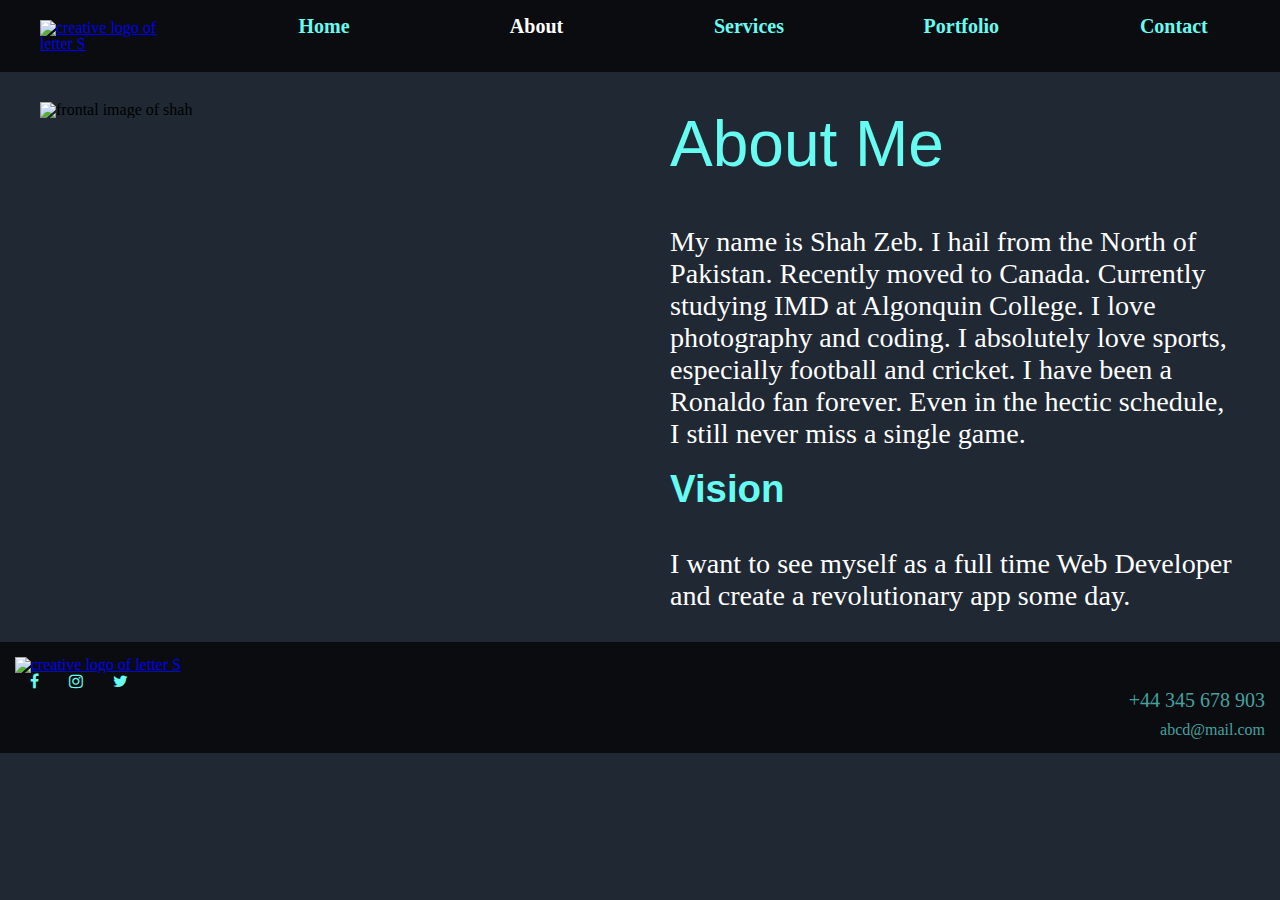
==== about.html @ 8f6b0879 "About page complete" ====
<!DOCTYPE html>
<html lang="en">
<head>
    <meta charset="UTF-8">
    <meta http-equiv="X-UA-Compatible" content="IE=edge">
    <meta name="viewport" content="width=device-width, initial-scale=1.0">
    <link rel="stylesheet" href="css/main.css">
    <link rel="stylesheet" href="https://cdnjs.cloudflare.com/ajax/libs/font-awesome/4.7.0/css/font-awesome.min.css" /> <!-- Link for all the icons-->
    <title>About</title>

</head>
<body>
    <header class="header">
        <ul class="logosec">
            <li> <a href="index.html"><img src="images/logo.png" alt="creative logo of letter S"></a></li>
            <li><i class="fa fa-bars fa-2x" aria-hidden="true"></i></li>
        </ul>
        
       
        <div class="nav">
        <ul>
            <li id="home"><a href="#">Home</a></li>
            <li id="about"><a href="about.html">About</a></li>
            <li><a href="#">Services</a></li>
            <li><a href="#">Portfolio</a></li>
            <li><a href="#">Contact</a></li>
        </ul>
        </div>
    
    </header>

    <main>

    <div class="zama">
    <div class="mypic"> 
        <picture>

            <source srcset="images/shah-1600.jpg,
                    images/shah-1920.jpg 2x"
                    media="(min-width: 1600px)" />

            <source srcset="images/shah-1280.jpg,
                    images/shah-2400.jpg 2x"
                    media="(min-width: 1200px)" />
            

           <source srcset="images/shah-480.jpg,
                    images/shah-960.jpg 2x"
                    media="(min-width: 960px)" />

            <source srcset="images/shah-720.jpg,
                    images/shah-1440.jpg 2x"
                    media="(min-width: 720px)" />

            <source srcset="images/shah-480.jpg,
                    images/shah-960.jpg 2x"
                    media="(min-width: 480px)" />
           

            <img src="images/shah-480.jpg" alt="frontal image of shah">
        </picture>
        
    </div>

    <div class="aboutme">
        <h2>About Me</h2>
        <p>My name is Shah Zeb. I hail from the North of  Pakistan. Recently moved to Canada. Currently studying IMD at Algonquin College. I love photography and coding. I absolutely love sports, especially football and 
            cricket. I have been a Ronaldo fan forever. Even in the hectic schedule, I still never miss a single game.
        </p>
        <h3>Vision</h3>
            
    
           <p>I want to see myself as a full time Web Developer and create a revolutionary app some day.</p>
            
            
            
    </div>
    </div>
    </main>
    <footer>
        <div class="footer">
            <div class="footerlogo">
            <a href="index.html"><img src="images/logo.png" alt="creative logo of letter S"></a>
            
            </div>
            <div class="footer-social">
                
            <ul>
                <li><a href="#" class="fa fa-facebook"></a></li>
                <li><a href="#" class="fa fa-instagram"></a></li>
                <li><a href="#" class="fa fa-twitter"></a></li>
            </ul>
            </div>
            <div class="number">
            <p>+44 345 678 903</p>
            </div>
            <div class="mail">
            <a href="#">abcd@mail.com</a>
             </div>
        
        </div>
    </footer>
</body>
</html>
---- css/main.css ----
html, body, div, span, applet, object, iframe,
h1, h2, h3, h4, h5, h6, p, blockquote, pre,
a, abbr, acronym, address, big, cite, code,
del, dfn, em, img, ins, kbd, q, s, samp,
small, strike, strong, sub, sup, tt, var,
b, u, i, center,
dl, dt, dd, ol, ul, li,
fieldset, form, label, legend,
table, caption, tbody, tfoot, thead, tr, th, td,
article, aside, canvas, details, embed, 
figure, figcaption, footer, header, hgroup, 
menu, nav, output, ruby, section, summary,
time, mark, audio, video {
	margin: 0;
	padding: 0;
	border: 0;
	font-size: 100%;
	font: inherit;
	vertical-align: baseline;
}
/* HTML5 display-role reset for older browsers */
article, aside, details, figcaption, figure, 
footer, header, hgroup, menu, nav, section {
	display: block;
}
body {
	line-height: 1;
}
ol, ul {
	list-style: none;
}
blockquote, q {
	quotes: none;
}
blockquote:before, blockquote:after,
q:before, q:after {
	content: '';
	content: none;
}
table {
	border-collapse: collapse;
	border-spacing: 0;
}

:root{ /*Variables declared */
    --clr-text:#FFFFFF;
    --clr-text-sec:#1F2833;
    --clr-headings:#66FCF1;
    --clr-sec:#0B0C10;
    --clr-bg-sec:#45A29E;
    --clr-bg:#1F2833;

    --text-font:'Candara' 25px;
    --heading-font:'Sofia Pro';
    --text-headings: 'Oswald', sans-serif;
}

/*Homepage mobile first */

body{
    background:var(--clr-bg);
    margin:20px 40px 0px 40px;
}
.logosec{
    display: flex;
    justify-content:space-between;
    align-items: center;
    margin-right:40px;
    margin-left:40px;
    padding-top: 20px;
    margin-bottom: 20px;

}

.logosec img{
    width:80px;
    height:auto;
}

.fa-bars{
    color: var(--clr-headings);
    
}

.header{
    background-color: var(--clr-sec);
    margin: -20px -40px -20px -40px;
}

.nav{
    width:100%;
    display: flex;
    flex-direction: column;
    margin-bottom: 20px;

}


.nav ul{
    display: flex;
    flex-direction: column;
    align-items: center;
    list-style: none;
    background-color: var(--clr-bg-sec);
    width:100%;
    


    
}

.nav li:hover{
    background-color: var(--clr-headings);
}

.nav li a{
    text-decoration: none;
    color:var(--clr-text-sec);
    font: var(--heading-font);
    font-size: 25px;
    width: 100%;
}


.nav li{
    text-decoration: none;
    padding-top: 15px;
    padding-bottom: 15px;
    width: 100%;
    text-align: center;

    
}



.dpt{
    display: flex;
    flex-direction: column;
    justify-content: center;
    align-items: center;
    
}

h1{
    color:var(--clr-headings);
    font-size: 26px;
    margin-left: 15px;
}

.text h4{
    color: var(--clr-text);
    font-size: 16px;
    margin-top: 10px;
}

.textpic{
    margin-top: 20px;
    margin-bottom: 20px;
}

.text{
    margin-bottom: 20px;
}

.hire button{
    background-color: var(--clr-bg);
    border-color: var(--clr-bg-sec);
    width: 160px;
    height: 40px;
}

.hire button:hover{
    background-color: var(--clr-sec);
}

.hire a{
    text-decoration: none;
    color: var(--clr-text);
}

h2{
    color: var(--clr-headings);
    font-family:var(--text-headings);
    font-size: 30px;
}

.work{
    display: flex;
    flex-direction: column;
    color: var(--clr-text);
    margin-top: 20px;
    
}


.disc{
    background-color: var(--clr-sec);
    margin-top: 20px;
    margin-bottom: 20px;
    padding: 30px 40px 30px 40px;
    border-radius: 35px;
    
    
}

.ideate{
    background-color: var(--clr-sec);
    margin-bottom: 20px;
    padding: 30px 40px 30px 40px;
    border-radius: 35px;
}

.implement{
    background-color: var(--clr-sec);
    padding: 30px 40px 30px 40px;
    border-radius: 35px; 
    margin-bottom: 20px;
}

.disc.ideate.implement,h3{
    color:var(--clr-headings);
    text-align: center;
    font-family:var(--text-font);
    font-size: 20px;
    font-weight: bold;
    margin-bottom: 10px;
}

.disc.ideate.implement,p{
    text-align: center;
}

.add{
    display: none;
}

.footer{
    display: flex;
    justify-content: center;
    margin-bottom: 20px;
}

.footerlogo img{
    width: 98px;
}
.footer{
    margin-top: 20px;
    display: flex;
    flex-direction: column;
    background-color: var(--clr-sec);
    background-color: var(--clr-sec);
    margin-left:  -40px;
    margin-right: -40px;
    padding:15px;
    
    
}
.footerlogo{
    display: flex;
    justify-content: center;
    
}
.footer-social ul{
    display:flex ;
    flex-direction: row;
    justify-content: center;
    
    
}
.footer-social li{
    display: flex;
   
   
}
.footer-social a {
    text-decoration: none;
    color: var(--clr-headings);
    display: flex;
    padding-left: 15px;
    padding-right: 15px;
}

.mail{
    display: none;

}

.number{
    display: none;
}

/* Homepage destkop  */
@media only screen and (min-width: 600px){

    .logosec i{ /*Hamburger icon hidden for larger screens */
        display: none;
    }

    .header {
    display: flex;
    

    }

    .nav{
        display: flex;
        flex-direction: row;
    }

    .nav ul {
        background-color:var(--clr-sec);
        flex-direction: row;
        
        
    }

    .nav li a{
        color: var(--clr-headings);
        font-size: 20px;
        font-weight: bold;

    }

    #home a{
        color: #FFFFFF;
    }

    .nav li a:hover {
        color: var(--clr-bg);
    }

    .dpt {
        display: flex;
        flex-direction: row-reverse;
        border-bottom: solid 1px #FFFFFF;

    }

    .textpic img {
        width: 490px;
        height: auto;
        margin-top: 30px;
    }
    .description {
        padding-right: 20px;
    }

    .hire button{
        margin-top: 15px;
       
        
    }

    .work{
        display: grid;
        grid-template-rows: 1fr;
        grid-template-columns: 33% 33% 33%;
        grid-column-gap:20px ;
        line-height: 100px;
        
        
    }

    .disc{
        
        height: 300px;
        padding-top: 0px;
        padding-bottom: 5px;

       

    }

    .ideate{
        
        margin-top: 22px;
        height: 300px;
        padding-top: 0px;
        padding-bottom: 5px;


    }
    .implement{
       
        margin-top: 22px;
        padding-top: 0px;
        height: 300px;
        padding-bottom: 5px;

       
        

    }
    .disc.ideate.implement,h3{
        color:var(--clr-headings);
        text-align: center;
        font-family:var(--text-font);
        font-size: 35px;
        font-weight: bold;
        margin-bottom: 10px;
        padding-bottom: 0px;
        
    }
    .disc.ideate.implement,p{
        
        text-align: center;
        font-size: 20px;
        margin-bottom: 10px;
        display: inline-block;
        line-height: normal;
        vertical-align: middle;
        margin-top: 0px;
        
        
    }
    .footer{
        display: flex;
        margin-bottom: 0px;

    }

    .footerlogo{
        justify-content: flex-start;
        
    }

    .footer-social{
        display: flex;
    }

    .mail{
        display: flex;
        justify-content: flex-end;
        
    }
    .number{
        display: flex;
        justify-content: flex-end;
        padding-top: 0px;
    }

    .mail a{
        text-decoration: none;
        color:var(--clr-bg-sec)
    }
    .number{
        color: var(--clr-bg-sec);
    }








}

/* About Page */

/*Mobile first */

.mypic img{
    margin-top: 20px;
    object-fit: cover;
    width: 100%;
    

}

.aboutme h2{
    margin-top: 20px;
    margin-bottom: 20px;

}

.aboutme h3{
    margin-left: 0px;
    text-align: left;
    font-family:var(--text-headings);
    font-size: 20px;
    margin-top: 10px;
    margin-bottom: 20px;
}

.aboutme p{
    color:var(--clr-text);
    text-align: left;

    
}
#home a{
    color: var(--clr-headings);
}

#about a{
    color: #FFFFFF;
}
/*about large screens */
@media only screen and (min-width: 600px){
   
    .zama{
        display: grid;
        grid-template-columns: 50% 1fr;
        grid-template-rows: 100%;
    }
    .mypic{
        margin-top: 30px;
        
        
    }


    .aboutme{
        margin-left: 30px;
        margin-top: 40px;
       
        
        
    }

    .aboutme h2{
        font-size: 5vw;
        margin-bottom: 30px;
    }
    .aboutme h3{
        font-size:3vw;
        
    }

    .aboutme p{
        font-size: 2.2vw;
        margin-top: 20px;
    }

}
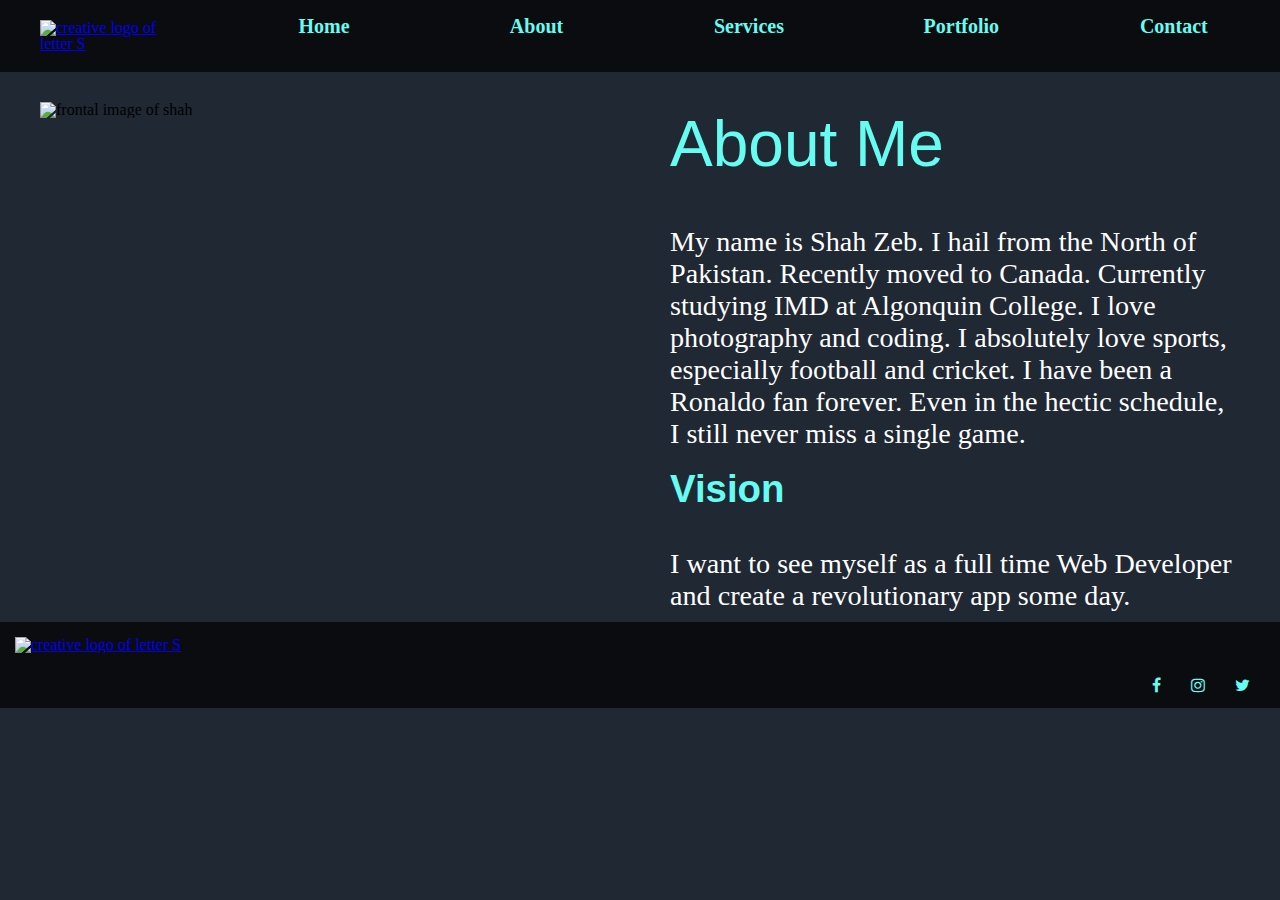
==== commit f5938265: "done xcept accessibility" ====
--- a/about.html
+++ b/about.html
@@ -91,12 +91,7 @@
                 <li><a href="#" class="fa fa-twitter"></a></li>
             </ul>
             </div>
-            <div class="number">
-            <p>+44 345 678 903</p>
-            </div>
-            <div class="mail">
-            <a href="#">abcd@mail.com</a>
-             </div>
+            
         
         </div>
     </footer>
--- a/css/main.css
+++ b/css/main.css
@@ -111,7 +111,12 @@
 
 .nav li:hover{
     background-color: var(--clr-headings);
-}
+    transition:all 2s;
+    transform: scale(0.5);
+    
+    
+}
+
 
 .nav li a{
     text-decoration: none;
@@ -121,6 +126,13 @@
     width: 100%;
 }
 
+.nav li a{
+    color: #FFFFFF;
+}
+
+.nav li a:hover{
+    color: #0B0C10;
+}
 
 .nav li{
     text-decoration: none;
@@ -243,22 +255,31 @@
 
 .footerlogo img{
     width: 98px;
+    
 }
 .footer{
     margin-top: 20px;
     display: flex;
-    flex-direction: column;
+    flex-direction: row;
+    justify-content: space-between;
     background-color: var(--clr-sec);
     background-color: var(--clr-sec);
     margin-left:  -40px;
     margin-right: -40px;
     padding:15px;
+    margin-bottom: 0px;
     
     
 }
 .footerlogo{
     display: flex;
     justify-content: center;
+    
+    
+}
+
+.footer-social{
+    margin-top: 40px;
     
 }
 .footer-social ul{
@@ -327,7 +348,7 @@
     }
 
     .nav li a:hover {
-        color: var(--clr-bg);
+        color:#0B0C10;
     }
 
     .dpt {
@@ -494,17 +515,17 @@
     color: var(--clr-headings);
 }
 
-#about a{
-    color: #FFFFFF;
-}
+
+
 /*about large screens */
 @media only screen and (min-width: 600px){
-   
     .zama{
         display: grid;
         grid-template-columns: 50% 1fr;
         grid-template-rows: 100%;
     }
+
+    }
     .mypic{
         margin-top: 30px;
         
@@ -533,5 +554,281 @@
         font-size: 2.2vw;
         margin-top: 20px;
     }
-
+}
+   
+   
+
+
+/*contact mobile first */
+
+h1{
+    margin-top: 40px;
+    text-align: center;
+    font-size: 5vw;
+}
+
+.form{
+    margin: 0 auto;
+    width: 90%;
+    padding: 1em;
+}
+
+.form label{
+    color:var(--clr-bg-sec);
+    
+}
+
+.form input{
+    width: 100%;
+    margin-top: 5px;
+    margin-bottom: 20px;
+    background-color: var(--clr-bg);
+    border: solid 1px var(--clr-headings);
+
+    
+
+}
+
+::placeholder {
+    color: var(--clr-bg-sec);
+    padding-left: 5px;
+    
+
+    
+}
+
+
+
+#msg{
+    height: 20vw;
+    
+}
+.align{
+    display: flex;
+    justify-content:flex-end;
+    
+}
+
+#button{
+    width:20%;
+    color:#FFFFFF;
+    height: auto;
+    padding: 9px;
+}
+
+/*Services Mobile first */
+
+.services{
+    display: grid;
+    grid-template-rows: 1fr 1fr 1fr;
+    grid-row-gap:10px;
+
+}
+
+.logocreat{
+    background-color:var(--clr-sec);
+    color: #FFFFFF;
+    padding: 20px;
+    border: solid 1px #707070;
+    border-radius: 67px;
+    height: 10rem;
+    margin-top: 30px;
+
+}
+
+.webdev{
+    background-color:var(--clr-sec);
+    color: #FFFFFF;
+    padding: 20px;
+    border: solid 1px #707070;
+    border-radius: 67px;
+    height: 10rem;
+
+}
+
+.photography{
+    background-color:var(--clr-sec);
+    color: #FFFFFF;
+    padding: 20px;
+    border: solid 1px #707070;
+    border-radius: 67px;
+    height: 10rem;
+
+}
+
+.h3 h1{
+    text-align: center;
+    margin-top: 40px;
+}
+
+.logocreat,.webdev,.photography,p{
+    margin-top: 40px;
+}
+
+
+@media only screen and (min-width:700px){
+
+    .services{
+        grid-template-columns: 1fr 1fr 1fr;
+         grid-column-gap: 20px;
+        
+        
+    }
+
+    .logocreat,.webdev,.photography,h3{
+        font-size: 25px;
+    }
+    .logocreat,.webdev,.photography,p{
+        margin-top: 40px;
+        
+    }
+
+    .logocreat,.webdev,.photography{
+        height: 100%;
+    }
+
+    .footer{
+        margin-top: 0px;
+    }
+
+  
+
+   
+
+
+}
+
+/*Web first Portfolio page */
+
+.portfolio{
+
+    
+    justify-content: center;
+    align-items: center;
+    margin-top: 40px;
+    width:90%;
+    display: grid;
+    grid-template-columns: repeat(3,33%);
+    grid-gap:20px;
+    margin-left: 5%;
+    
+    
+    
+    
+
+}
+
+.website{
+    background-color: var(--clr-sec);
+    padding-top: 20px;
+    border-radius: 40px;
+    height: 300px;
+    
+}
+
+.website img{
+    width:80%;
+    height: 60%;
+    padding: 10%;
+    
+    object-position: center;
+    object-fit: cover;
+
+}
+
+
+
+
+.portfolio img{
+    width:80%;
+    height: 60%;
+    padding: 10%;
+    
+    object-position: center;
+    object-fit: cover;
+
+}
+
+.logo1{
+    padding-top: 20px;
+    border-radius: 40px;
+    height: 300px;
+}
+
+.logo1 img{
+    object-fit:fill;
+}
+
+.logo2{
+    padding-top: 20px;
+    border-radius: 40px;
+    height: 300px;
+}
+
+.logo2 img{
+    object-fit: fill;
+}
+
+.interviews{
+    padding-top: 20px;
+    border-radius: 40px;
+    height: 300px;
+}
+
+.interviews img{
+    object-fit: fill;
+}
+
+.github{
+    padding-top: 20px;
+    border-radius: 40px;
+    height: 300px;
+}
+
+.github img{
+    object-fit: fill;
+}
+
+.photos{
+    padding-top: 20px;
+    border-radius: 40px;
+    height: 300px;
+}
+
+
+.logo1{
+    background-color: var(--clr-sec);
+    padding-top: 20px;
+}
+
+.logo2{
+    background-color: var(--clr-sec);
+    padding-top: 20px;
+}
+
+.interviews{
+    background-color: var(--clr-sec);
+    padding-top: 20px;
+}
+
+.github{
+    background-color: var(--clr-sec);
+    padding-top: 20px;
+}
+
+.photos{
+    background-color: var(--clr-sec);
+    padding-top: 20px;
+}
+
+@media only screen and (max-width:900px){
+    .portfolio{
+        grid-template-columns: repeat(2,48%);
+    }
+}
+
+@media only screen and (max-width:600px){
+    .portfolio{
+        grid-template-columns: repeat(1,99%);
+    }
 }